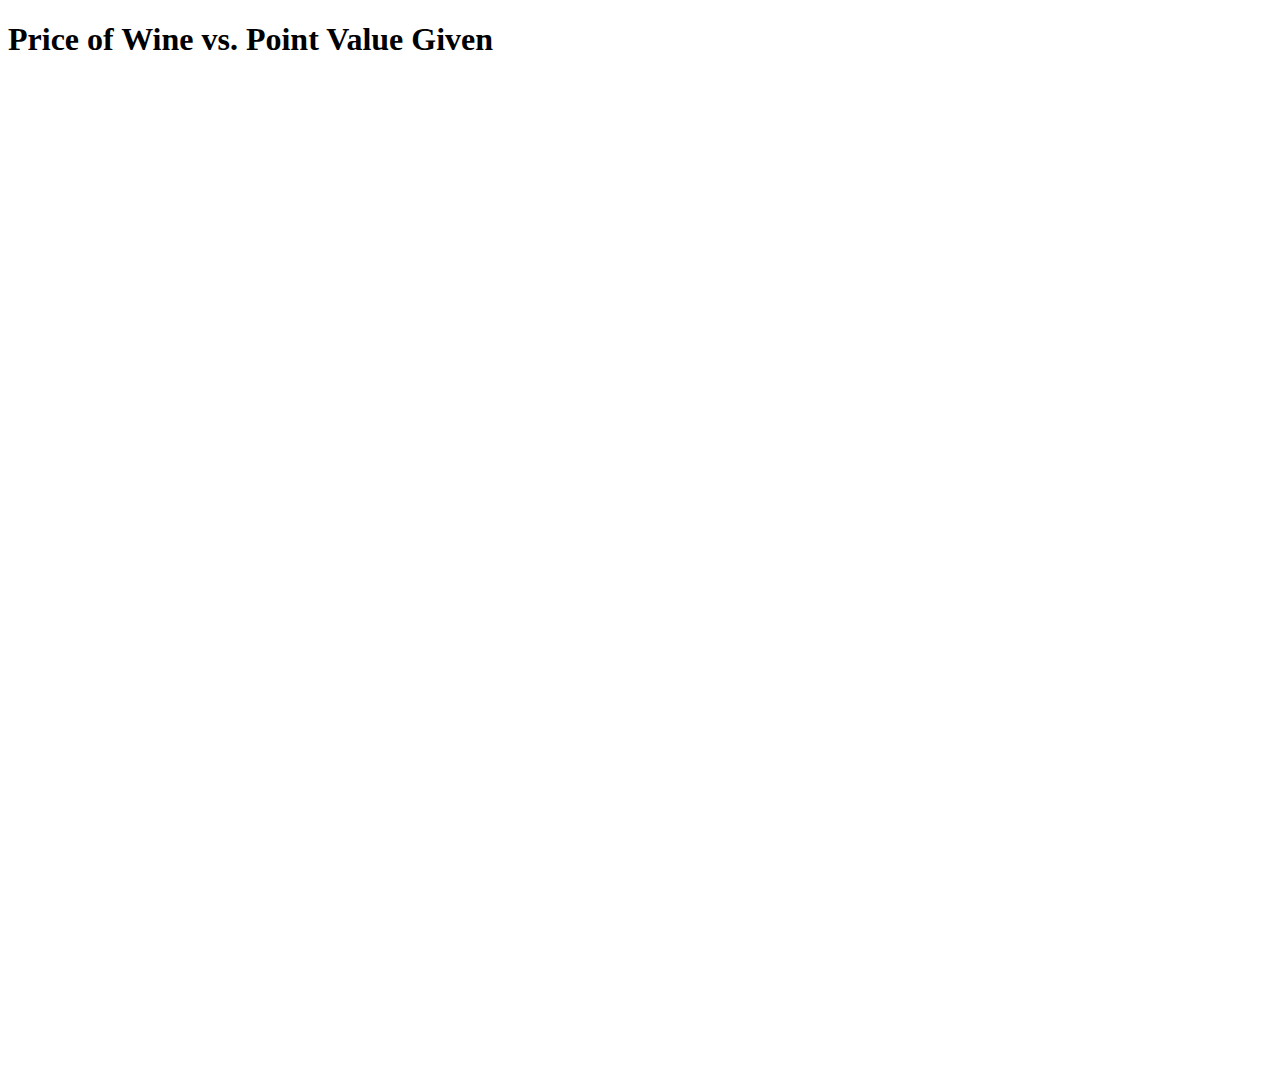
==== price_points.html @ c3326a96 "Update price_points.html" ====
<!DOCTYPE html>
<html lang="en">

<head>
  <script src="https://d3js.org/d3.v5.min.js"></script>
  <link rel="stylesheet" type="text/css" href="index.css" />
</head>

<body onload="data_init()">
  <h1 class="test">Price of Wine vs. Point Value Given</h1>
  <svg width=1000 height=1000> </svg>
  <script>
    async function data_init() {
      var data = await d3.csv("/winemag-data-130k-v2.csv");
      var agg_data = [0, 0, 0, 0, 0, 0, 0, 0, 0, 0, 0, 0, 0, 0, 0, 0, 0, 0, 0, 0];
      const aggregate = (value) => {
        agg_data[(Math.floor((parseInt(value.points)-80)))]++;
      };
      data.forEach(aggregate);
      d3.select("svg").selectAll("rect").data(agg_data).enter().append("rect").attr("x", function (d, i) { return (i + 1) * 80 }).attr("y", function (d, i) { return 800 - Math.floor(d / 100) }).attr("height", function (d, i) { return Math.floor(d / 100); }).attr("width", 80);
    }
  </script>
</html>
---- index.css ----
rect {
    fill: lightblue; 
    stroke: black;
}
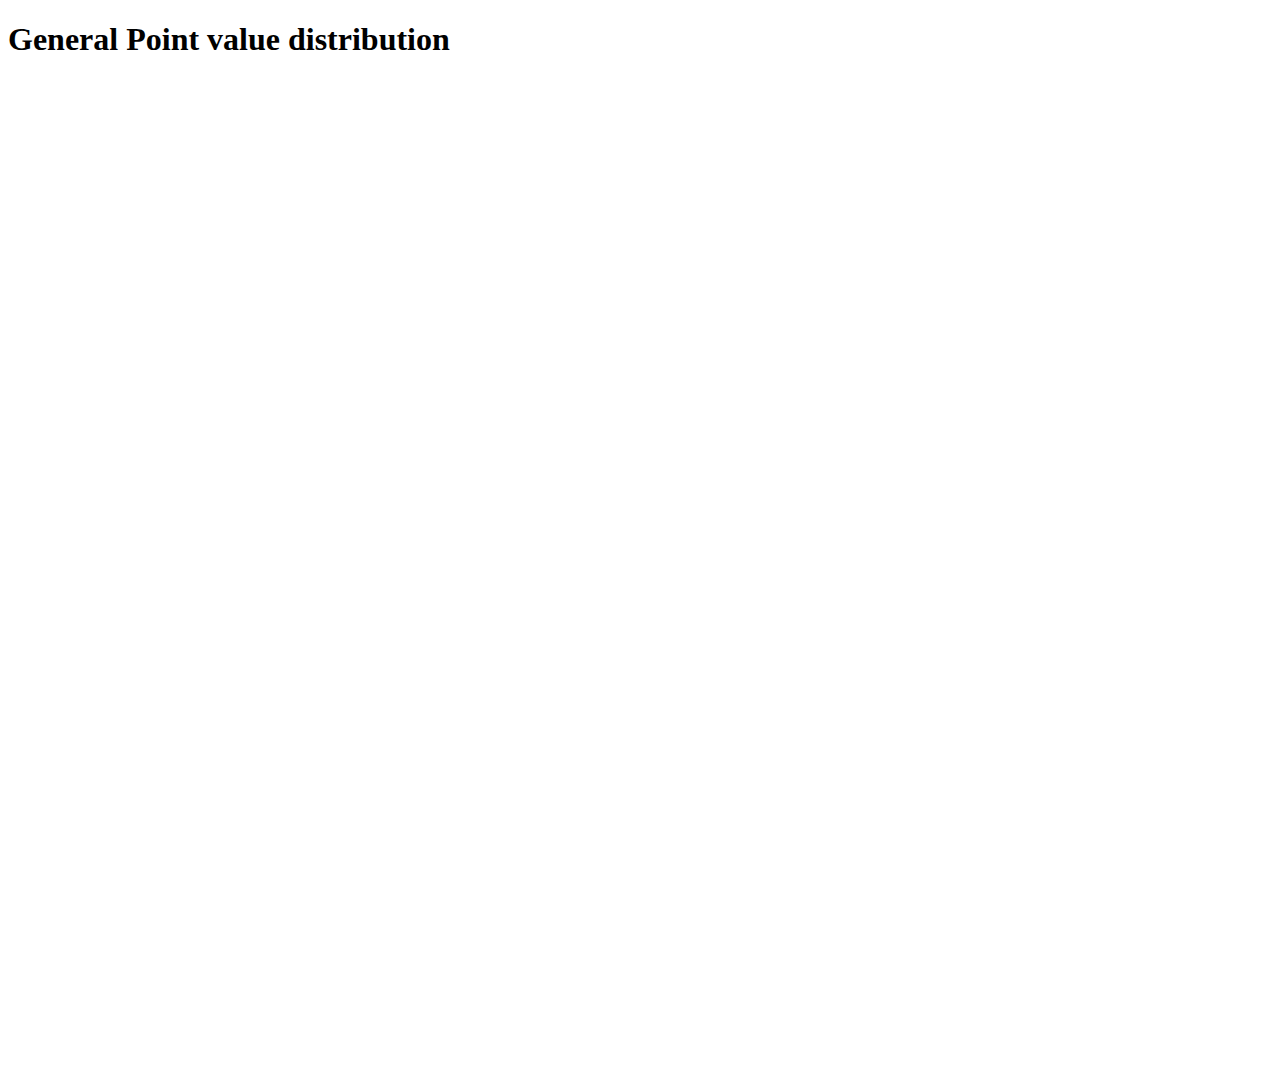
==== commit 88b677bd: "Update price_points.html" ====
--- a/price_points.html
+++ b/price_points.html
@@ -7,17 +7,21 @@
 </head>
 
 <body onload="data_init()">
-  <h1 class="test">Price of Wine vs. Point Value Given</h1>
+  <h1 class="test">General Point value distribution</h1>
   <svg width=1000 height=1000> </svg>
   <script>
     async function data_init() {
       var data = await d3.csv("/winemag-data-130k-v2.csv");
       var agg_data = [0, 0, 0, 0, 0, 0, 0, 0, 0, 0, 0, 0, 0, 0, 0, 0, 0, 0, 0, 0];
+      var x_axis = d3.scaleLinear().domain([80,99]).range([100, 900])
       const aggregate = (value) => {
         agg_data[(Math.floor((parseInt(value.points)-80)))]++;
       };
       data.forEach(aggregate);
-      d3.select("svg").selectAll("rect").data(agg_data).enter().append("rect").attr("x", function (d, i) { return (i + 1) * 80 }).attr("y", function (d, i) { return 800 - Math.floor(d / 100) }).attr("height", function (d, i) { return Math.floor(d / 100); }).attr("width", 80);
+      d3.select("svg").selectAll("rect").data(agg_data).enter().append("rect")
+      .attr("x", function (d, i) { return (i + 1) * 40 }).attr("y", function (d, i) { return 600 - Math.floor(d / 100) })
+      .attr("height", function (d, i) { return Math.floor(d / 100); }).attr("width", 40);
+      d3.select("svg").append("g").attr("transform", "translate(100, 600)").call(d3.axisBottom(x_axis))
     }
   </script>
 </html>